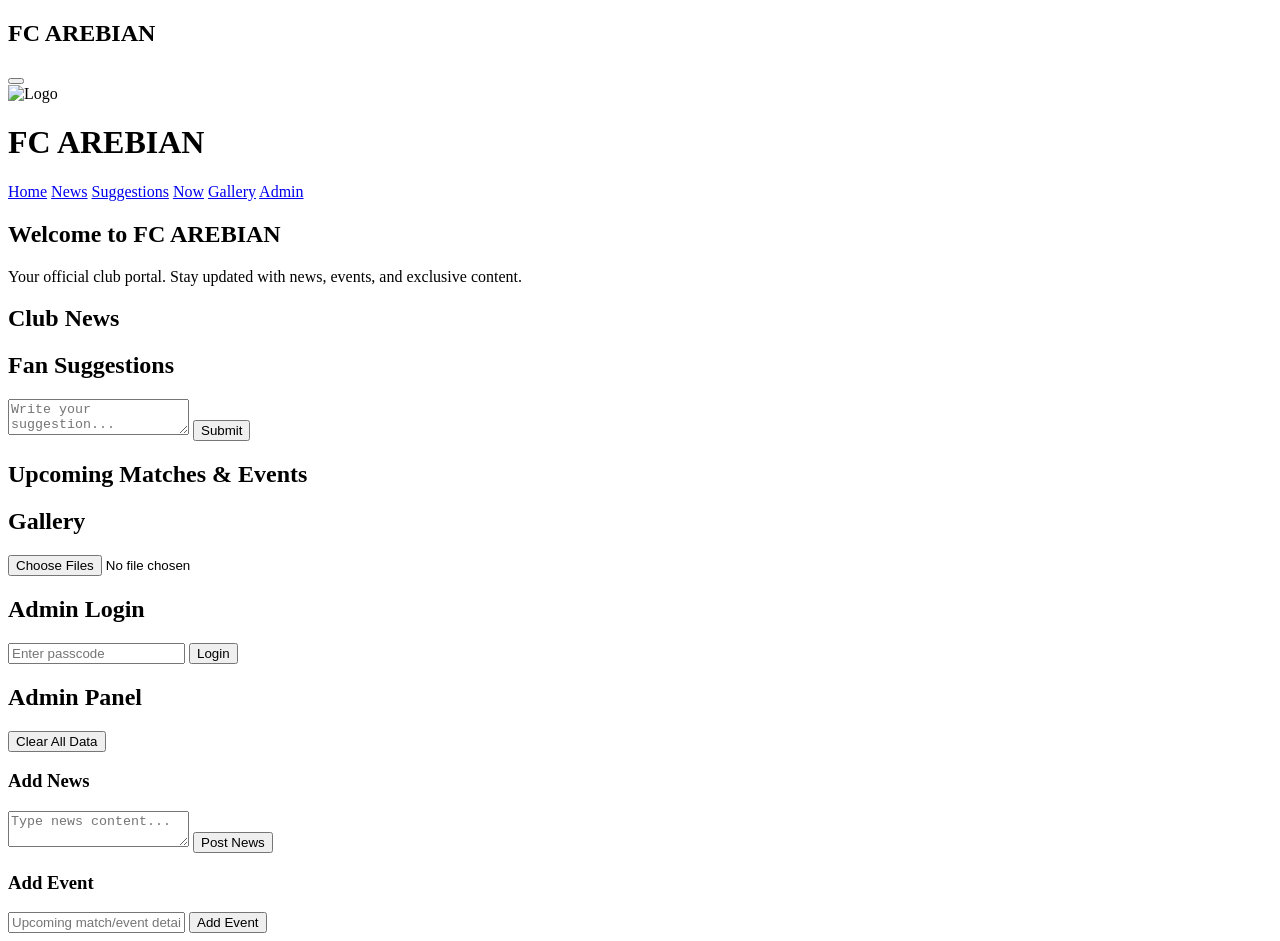
==== index.html @ 79a6a3e2 "Add initial HTML structure for FC AREBIAN site" ====
<!DOCTYPE html>
<html lang="en">
<head>
  <meta charset="UTF-8" />
  <meta name="viewport" content="width=device-width, initial-scale=1.0" />
  <title>FC AREBIAN Official</title>

  <!-- Link CSS -->
  <link rel="stylesheet" href="style.css" />
</head>
<body>
  <!-- Loader -->
  <div id="loader">
    <div id="loader-ball"></div>
    <h2>FC AREBIAN</h2>
  </div>

  <button id="modeToggle"></button>

  <header>
    <div class="logo" onclick="showPage('home')">
      <img src="logo.png" alt="Logo" />
      <h1>FC AREBIAN</h1>
    </div>
    <nav>
      <a href="#" onclick="showPage('home')">Home</a>
      <a href="#" onclick="showPage('news')">News</a>
      <a href="#" onclick="showPage('suggestions')">Suggestions</a>
      <a href="#" onclick="showPage('now')">Now</a>
      <a href="#" onclick="showPage('gallery')">Gallery</a>
      <a href="#" onclick="showPage('admin')">Admin</a>
    </nav>
  </header>

  <main>
    <section id="home" class="active">
      <h2>Welcome to FC AREBIAN</h2>
      <p>Your official club portal. Stay updated with news, events, and exclusive content.</p>
    </section>

    <section id="news">
      <h2>Club News</h2>
      <div id="news-list"></div>
    </section>

    <section id="suggestions">
      <h2>Fan Suggestions</h2>
      <textarea id="suggestionText" placeholder="Write your suggestion..."></textarea>
      <button onclick="saveSuggestion()">Submit</button>
      <div id="suggestionsList"></div>
    </section>

    <section id="now">
      <h2>Upcoming Matches & Events</h2>
      <ul id="eventsList"></ul>
    </section>

    <section id="gallery">
      <h2>Gallery</h2>
      <input type="file" id="uploadInput" multiple accept="image/*,video/*" />
      <div class="gallery-grid" id="galleryGrid"></div>
    </section>

    <section id="admin">
      <div id="admin-login" class="admin-login">
        <h2>Admin Login</h2>
        <input type="password" id="adminPass" placeholder="Enter passcode" />
        <button onclick="checkAdmin()">Login</button>
      </div>
      <div id="admin-panel">
        <h2>Admin Panel</h2>
        <button onclick="clearData()">Clear All Data</button>
        <h3>Add News</h3>
        <textarea id="newsInput" placeholder="Type news content..."></textarea>
        <button onclick="addNews()">Post News</button>
        <h3>Add Event</h3>
        <input type="text" id="eventInput" placeholder="Upcoming match/event details..." />
        <button onclick="addEvent()">Add Event</button>
      </div>
    </section>
  </main>

  <!-- Link JS -->
  <script src="script.js"></script>
</body>
</html>
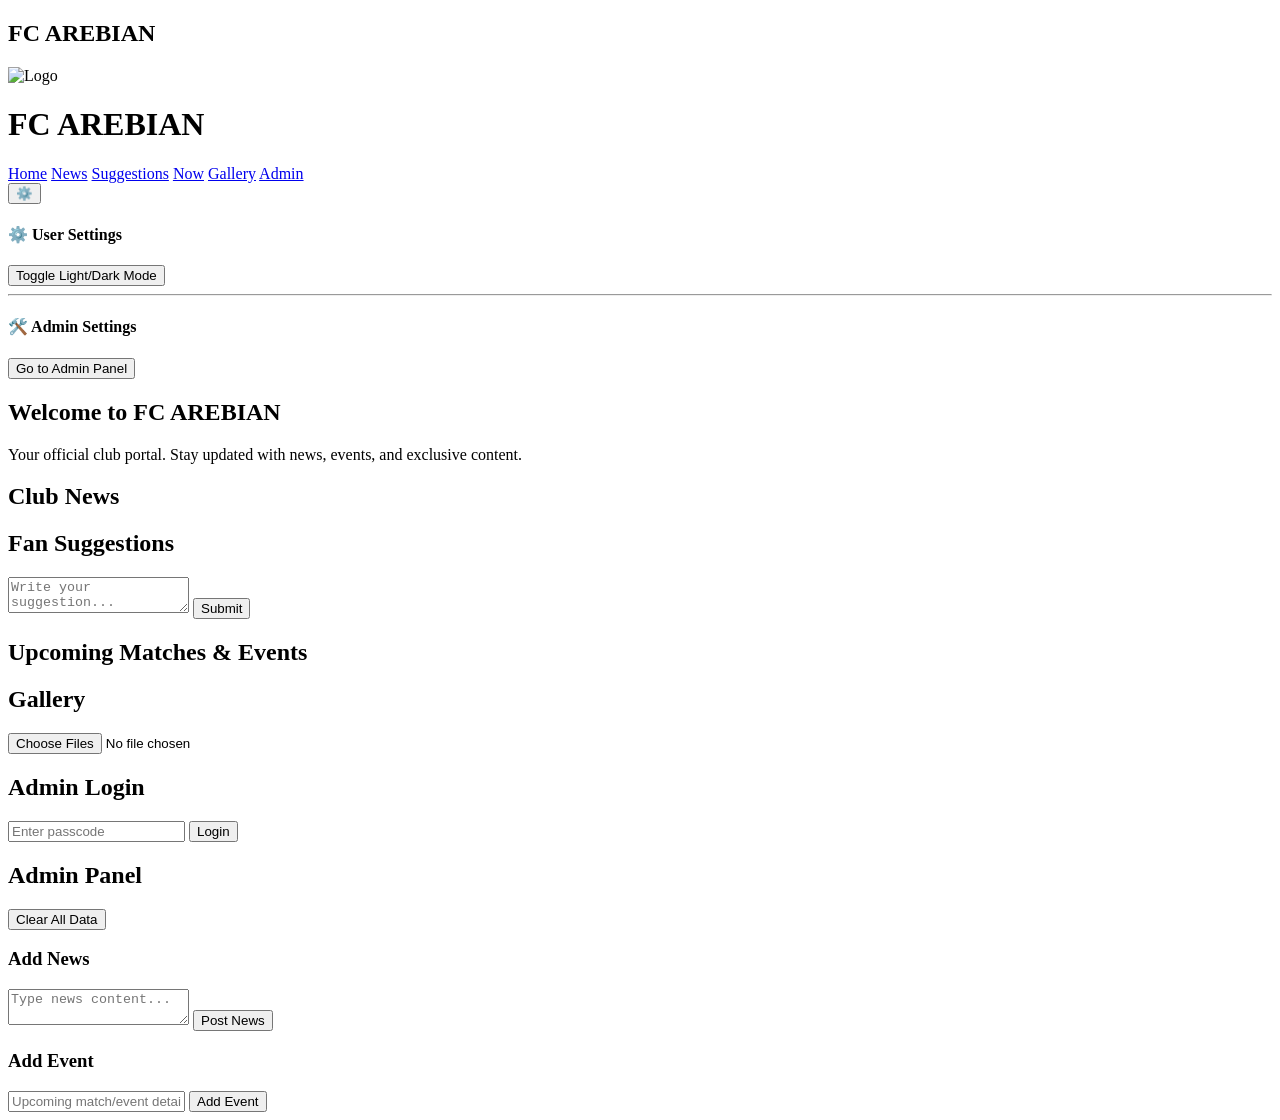
==== commit 20ed8d94: "Add initial HTML structure for FC AREBIAN site" ====
--- a/index.html
+++ b/index.html
@@ -4,8 +4,6 @@
   <meta charset="UTF-8" />
   <meta name="viewport" content="width=device-width, initial-scale=1.0" />
   <title>FC AREBIAN Official</title>
-
-  <!-- Link CSS -->
   <link rel="stylesheet" href="style.css" />
 </head>
 <body>
@@ -14,8 +12,6 @@
     <div id="loader-ball"></div>
     <h2>FC AREBIAN</h2>
   </div>
-
-  <button id="modeToggle"></button>
 
   <header>
     <div class="logo" onclick="showPage('home')">
@@ -30,6 +26,18 @@
       <a href="#" onclick="showPage('gallery')">Gallery</a>
       <a href="#" onclick="showPage('admin')">Admin</a>
     </nav>
+
+    <!-- Options Dropdown -->
+    <div class="options-container">
+      <button id="optionsBtn">⚙️</button>
+      <div id="optionsMenu" class="dropdown-menu">
+        <h4>⚙️ User Settings</h4>
+        <button id="modeToggle">Toggle Light/Dark Mode</button>
+        <hr />
+        <h4>🛠️ Admin Settings</h4>
+        <button onclick="showPage('admin')">Go to Admin Panel</button>
+      </div>
+    </div>
   </header>
 
   <main>
@@ -67,12 +75,15 @@
         <input type="password" id="adminPass" placeholder="Enter passcode" />
         <button onclick="checkAdmin()">Login</button>
       </div>
+
       <div id="admin-panel">
         <h2>Admin Panel</h2>
         <button onclick="clearData()">Clear All Data</button>
+
         <h3>Add News</h3>
         <textarea id="newsInput" placeholder="Type news content..."></textarea>
         <button onclick="addNews()">Post News</button>
+
         <h3>Add Event</h3>
         <input type="text" id="eventInput" placeholder="Upcoming match/event details..." />
         <button onclick="addEvent()">Add Event</button>
@@ -80,7 +91,6 @@
     </section>
   </main>
 
-  <!-- Link JS -->
   <script src="script.js"></script>
 </body>
 </html>
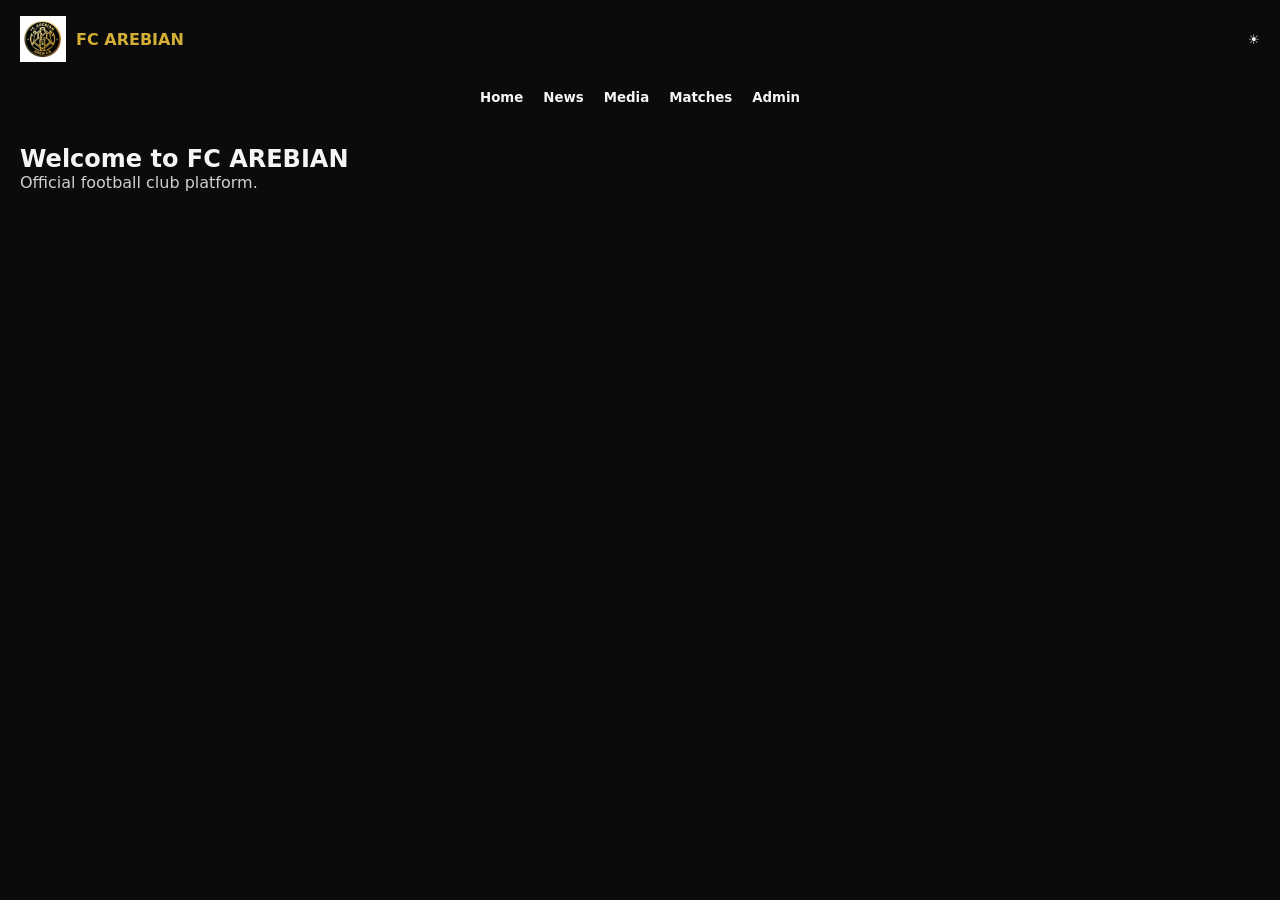
==== commit e66a7ddd: "FC-arabian" ====
--- a/index.html
+++ b/index.html
@@ -1,96 +1,80 @@
-<!DOCTYPE html>
-<html lang="en">
-<head>
-  <meta charset="UTF-8" />
-  <meta name="viewport" content="width=device-width, initial-scale=1.0" />
-  <title>FC AREBIAN Official</title>
-  <link rel="stylesheet" href="style.css" />
-</head>
-<body>
-  <!-- Loader -->
-  <div id="loader">
-    <div id="loader-ball"></div>
-    <h2>FC AREBIAN</h2>
-  </div>
-
-  <header>
-    <div class="logo" onclick="showPage('home')">
-      <img src="logo.png" alt="Logo" />
-      <h1>FC AREBIAN</h1>
-    </div>
-    <nav>
-      <a href="#" onclick="showPage('home')">Home</a>
-      <a href="#" onclick="showPage('news')">News</a>
-      <a href="#" onclick="showPage('suggestions')">Suggestions</a>
-      <a href="#" onclick="showPage('now')">Now</a>
-      <a href="#" onclick="showPage('gallery')">Gallery</a>
-      <a href="#" onclick="showPage('admin')">Admin</a>
-    </nav>
-
-    <!-- Options Dropdown -->
-    <div class="options-container">
-      <button id="optionsBtn">⚙️</button>
-      <div id="optionsMenu" class="dropdown-menu">
-        <h4>⚙️ User Settings</h4>
-        <button id="modeToggle">Toggle Light/Dark Mode</button>
-        <hr />
-        <h4>🛠️ Admin Settings</h4>
-        <button onclick="showPage('admin')">Go to Admin Panel</button>
-      </div>
-    </div>
-  </header>
-
-  <main>
-    <section id="home" class="active">
-      <h2>Welcome to FC AREBIAN</h2>
-      <p>Your official club portal. Stay updated with news, events, and exclusive content.</p>
-    </section>
-
-    <section id="news">
-      <h2>Club News</h2>
-      <div id="news-list"></div>
-    </section>
-
-    <section id="suggestions">
-      <h2>Fan Suggestions</h2>
-      <textarea id="suggestionText" placeholder="Write your suggestion..."></textarea>
-      <button onclick="saveSuggestion()">Submit</button>
-      <div id="suggestionsList"></div>
-    </section>
-
-    <section id="now">
-      <h2>Upcoming Matches & Events</h2>
-      <ul id="eventsList"></ul>
-    </section>
-
-    <section id="gallery">
-      <h2>Gallery</h2>
-      <input type="file" id="uploadInput" multiple accept="image/*,video/*" />
-      <div class="gallery-grid" id="galleryGrid"></div>
-    </section>
-
-    <section id="admin">
-      <div id="admin-login" class="admin-login">
-        <h2>Admin Login</h2>
-        <input type="password" id="adminPass" placeholder="Enter passcode" />
-        <button onclick="checkAdmin()">Login</button>
-      </div>
-
-      <div id="admin-panel">
-        <h2>Admin Panel</h2>
-        <button onclick="clearData()">Clear All Data</button>
-
-        <h3>Add News</h3>
-        <textarea id="newsInput" placeholder="Type news content..."></textarea>
-        <button onclick="addNews()">Post News</button>
-
-        <h3>Add Event</h3>
-        <input type="text" id="eventInput" placeholder="Upcoming match/event details..." />
-        <button onclick="addEvent()">Add Event</button>
-      </div>
-    </section>
-  </main>
-
-  <script src="script.js"></script>
-</body>
-</html>
+﻿<!DOCTYPE html>
+<html lang="en">
+<head>
+<meta charset="UTF-8">
+<meta name="viewport" content="width=device-width, initial-scale=1.0">
+<title>FC AREBIAN</title>
+
+<link rel="stylesheet" href="style.css">
+<link rel="manifest" href="manifest.json">
+<meta name="theme-color" content="#0b0b0b">
+</head>
+
+<body class="dark">
+
+<div id="theme-wave"></div>
+
+<header>
+  <div class="logo" onclick="go('home')">
+    <img src="logo.png">
+    <span>FC AREBIAN</span>
+  </div>
+  <button id="themeBtn">☀️</button>
+</header>
+
+<nav class="top-nav">
+  <button onclick="go('home')">Home</button>
+  <button onclick="go('news')">News</button>
+  <button onclick="go('media')">Media</button>
+  <button onclick="go('matches')">Matches</button>
+  <button onclick="admin()">Admin</button>
+</nav>
+
+<main>
+<section id="home" class="page active">
+  <h1>Welcome to FC AREBIAN</h1>
+  <p>Official football club platform.</p>
+</section>
+
+<section id="news" class="page">
+  <h2>Latest News</h2>
+  <div class="card-grid">
+    <div class="card">Pre-season training underway.</div>
+  </div>
+</section>
+
+<section id="media" class="page">
+  <h2>Gallery</h2>
+  <div id="mediaGrid" class="masonry"></div>
+</section>
+
+<section id="matches" class="page">
+  <h2>Upcoming Matches</h2>
+  <div class="card-grid">
+    <div class="card">FC Arebian vs City Stars — Oct 12</div>
+  </div>
+</section>
+
+<section id="admin" class="page">
+  <h2>Admin Panel</h2>
+  <div class="card">
+    <input type="file" id="fileInput" accept="image/*,video/*" multiple>
+    <button onclick="upload()">Upload Media</button>
+  </div>
+</section>
+</main>
+
+<nav class="bottom-nav">
+  <button onclick="go('home')">🏠</button>
+  <button onclick="go('news')">📰</button>
+  <button onclick="go('media')">📸</button>
+  <button onclick="go('matches')">⚽</button>
+</nav>
+
+<div id="lightbox" onclick="closeBox()">
+  <div id="lightboxContent"></div>
+</div>
+
+<script src="script.js"></script>
+</body>
+</html>
--- a/style.css
+++ b/style.css
@@ -0,0 +1,196 @@
+﻿:root{
+  --gold:#d4af37;
+
+  /* THEME COLORS */
+  --dark-bg:#0b0b0b;
+  --dark-text:#f5f5f5;
+  --dark-muted:#cfcfcf;
+
+  --light-bg:#f4f4f4;
+  --light-text:#111111;
+  --light-muted:#444444;
+}
+
+*{
+  margin:0;
+  padding:0;
+  box-sizing:border-box;
+  font-family:system-ui, sans-serif;
+}
+
+body{
+  transition:background 1s ease,color 1s ease;
+  overflow-x:hidden;
+}
+
+body.dark{
+  background:var(--dark-bg);
+  color:var(--dark-text);
+}
+
+body.light{
+  background:var(--light-bg);
+  color:var(--light-text);
+}
+
+/* ===== LIQUID THEME EFFECT ===== */
+#theme-wave{
+  position:fixed;
+  inset:0;
+  background:radial-gradient(circle at top right,
+    rgba(212,175,55,.25),
+    transparent 65%);
+  opacity:0;
+  pointer-events:none;
+  transition:opacity 1.2s ease;
+}
+body.switching #theme-wave{opacity:1;}
+
+/* ===== HEADER ===== */
+header{
+  position:fixed;
+  top:0;
+  width:100%;
+  padding:16px 20px;
+  display:flex;
+  justify-content:space-between;
+  backdrop-filter:blur(12px);
+  z-index:1000;
+}
+
+.logo{
+  display:flex;
+  align-items:center;
+  cursor:pointer;
+}
+
+.logo img{
+  width:46px;
+  margin-right:10px;
+}
+
+.logo span{
+  font-weight:700;
+  color:var(--gold);
+}
+
+/* ===== BUTTONS ===== */
+button{
+  background:none;
+  border:none;
+  color:inherit;
+  cursor:pointer;
+  transition:color .3s, box-shadow .3s, transform .3s;
+}
+
+/* 🔥 HOVER GLOW */
+button:hover,
+.card:hover,
+.media-item:hover{
+  box-shadow:0 0 18px rgba(212,175,55,.45);
+  transform:translateY(-2px);
+}
+
+/* ===== NAV ===== */
+.top-nav{
+  padding-top:90px;
+  display:flex;
+  justify-content:center;
+  gap:20px;
+}
+
+.top-nav button{
+  font-weight:600;
+}
+
+/* ===== MAIN ===== */
+main{padding:40px 20px 110px;}
+
+.page{
+  display:none;
+  animation:fade .4s ease;
+}
+
+.page.active{display:block;}
+
+@keyframes fade{
+  from{opacity:0;transform:translateY(20px);}
+}
+
+/* ===== TEXT COLOR ADAPTATION ===== */
+p{
+  color:var(--dark-muted);
+}
+
+body.light p{
+  color:var(--light-muted);
+}
+
+/* ===== CARDS ===== */
+.card-grid{
+  display:grid;
+  grid-template-columns:repeat(auto-fit,minmax(250px,1fr));
+  gap:20px;
+}
+
+.card{
+  padding:20px;
+  border-radius:14px;
+  background:rgba(0,0,0,.15);
+  border:1px solid rgba(212,175,55,.25);
+  transition:.3s;
+}
+
+body.light .card{
+  background:white;
+}
+
+/* ===== GALLERY ===== */
+.masonry{
+  column-count:3;
+  column-gap:15px;
+}
+
+@media(max-width:900px){.masonry{column-count:2;}}
+@media(max-width:600px){.masonry{column-count:1;}}
+
+.media-item{
+  break-inside:avoid;
+  margin-bottom:15px;
+  cursor:pointer;
+  transition:.3s;
+}
+
+.media-item img,
+.media-item video{
+  width:100%;
+  border-radius:14px;
+}
+
+/* ===== LIGHTBOX ===== */
+#lightbox{
+  position:fixed;
+  inset:0;
+  background:rgba(0,0,0,.9);
+  display:none;
+  justify-content:center;
+  align-items:center;
+  z-index:2000;
+}
+
+/* ===== MOBILE ===== */
+.bottom-nav{
+  position:fixed;
+  bottom:0;
+  width:100%;
+  display:none;
+  justify-content:space-around;
+  padding:14px;
+  backdrop-filter:blur(12px);
+}
+
+@media(max-width:768px){
+  .top-nav{display:none;}
+  .bottom-nav{display:flex;}
+  h1{font-size:2.2rem;}
+}
